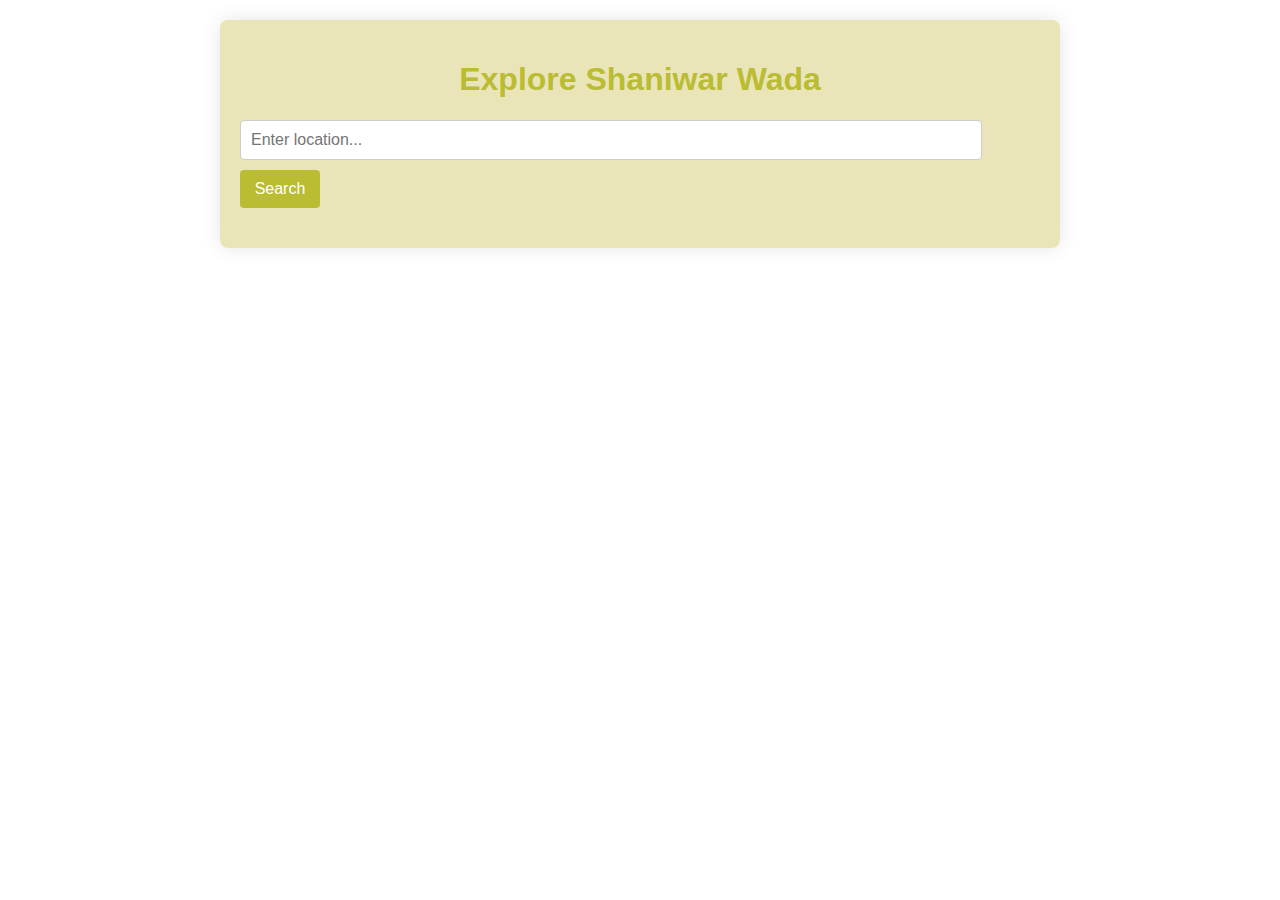
==== location.html @ 92d190b1 "Home page connection done" ====
<!DOCTYPE html>
<html lang="en">
<head>
  <meta charset="UTF-8">
  <meta name="viewport" content="width=device-width, initial-scale=1.0">
  <title>Location Search</title>
  <style>
    body {
      font-family: 'Segoe UI', Tahoma, Geneva, Verdana, sans-serif;
      margin: 0;
      padding: 0;
      background-image: url('shan.jpg');
      background-size: cover;
      background-position: center;
      background-repeat: no-repeat;
    }

    .container {
      max-width: 800px;
      margin: 20px auto;
      padding: 20px;
      background-color: #eae5b9;
      border-radius: 8px;
      box-shadow: 0 0 20px rgba(0, 0, 0, 0.1);
    }

    h1 {
      text-align: center;
      color: #babc31;
    }

    #locationInput {
      width: calc(100% - 80px);
      padding: 10px;
      border-radius: 4px;
      border: 1px solid #ccc;
      margin-bottom: 10px;
      font-size: 16px;
    }

    #searchButton {
      width: 80px;
      padding: 10px;
      border: none;
      background-color: #babc31;
      color: #fff;
      border-radius: 4px;
      cursor: pointer;
      font-size: 16px;
    }

    #searchButton:hover {
      background-color: #babc31;
    }

    #dataDisplay {
      margin-top: 20px;
    }

    #infoBox {
      border: 2px solid #007bff;
      padding: 15px;
      margin-top: 20px;
      border-radius: 8px;
      background-color: #f9f9f9;
      box-shadow: 0 0 10px rgba(0, 0, 0, 0.1);
    }

    .image-container {
      display: flex;
      justify-content: center;
      margin-top: 15px;
    }

    .image-container img {
      max-width: 100%;
      height: auto;
      border-radius: 8px;
      box-shadow: 0 0 8px rgba(0, 0, 0, 0.1);
    }

    p {
      margin: 10px 0;
      font-size: 14px;
      line-height: 1.6;
      color: #333;
    }

  </style>
</head>
<body>
  <div class="container">
    <h1>Explore Shaniwar Wada</h1>
    <input type="text" id="locationInput" placeholder="Enter location...">
    <button id="searchButton">Search</button>

    <div id="dataDisplay"></div>
  </div>

  <script>
    const locationsData = [
     
      {
        "id": "1",
        "name": "Shaniwar Wada Complex",
        "description": "Shaniwar Wada is a fortified palace in Pune with rich history of the Maratha Empire. It hosted the seat of the Peshwas when Maratha rule was at its peak.",
        "additional_info": "The palace also served as the center of Indian politics until the Marathas lost it to the British. Despite of turned into ruines, Shaniwar Wada is still a prime attraction of Pune for tourists and history lovers .The word Shaniwar Wada is a combination two Marathi words which means Saturday Mansion in English. Shaniwar means Saturday whereas Wada means Mansion. The palace was probably commissioned on a Saturday in 1732. Shaniwar Wada of Pune features the Maratha Imperial architectural style. Carved teak doorways, exquisite design works on teak pillars and marble floors indicates the glory time of the Peshwas. Teaks, limes and stones was sourced from different places. Teaks arrived from Junnar jungles while limes from the Jejuri lime belts. Stones were sourced from the Chinchwad quarries. Scenes from the Ramayana and Mahabharata ornate the walls."
,
        "images": "images\R.jpg",
        "coordinates": {
          "latitude": 18.2317,
          "longitude": 73.4051
        }
      },
      {
        "id": "2",
        "name": "Delhi Darwaza",
        "description": "The Delhi Darwaza is the main gate of the complex which faces north towards Delhi",
        "additional_info": "The Delhi Darwaza is the main gate of the complex which faces north towards Delhi. Surprisingly, Shaniwar Wada is the only fort structure in India having its main gate facing Delhi.There is a wonderful history on why does the Delhi Darwaza of Shaniwar Wada is facing north direction towards Delhi.Well the north-facing fort points towards Bajiraos ambitions against the Mughal Empire in Delhi. He possessed a very strong mindset to counter the Mughals. His words on main gate was chhaatiche, maatiche naahi!. The meaning carries a strong inner meaning, the gate should not just built on muds but on the brave chests of the Marathas.",
        "images": "images\s1.png",
        "coordinates": {
          "latitude": 18.2335,
          "longitude": 73.4054
        }
      },
      {
        "id": "3",
        "name": "Mastani Darwaza",
        "description": "This gate was the entrance leading to Mastani's palace",
        "additional_info": "The famous love story of Bajirao I and Mastani, daughter of Chhatrasal Bundela and Ruhani Bai Begum has a deep link with the fort palace. Peshwa Bajirao I, the founder of Shaniwar Wada, fell into love with Mastani and committed his second marriage with Mastani.Chhatrasal was a Hindu Rajput ruler and founder of Bundelkhand. Mastani was the daughter of his Muslim concubine Ruhanibai. Therefore, it led a lot of resistance from the Hindu Brahmin Peshwa family to accept Mastani. Forced with the family controversy, Bajirao had to build a separate palace for her inside Pune Shaniwar Wada, known as Mastani Mahal.However, Mastani Mahal had a completely isolated entry gate which is now famous as Mastani Darwaza facing north This gate was the entrance leading to Mastani's palace and was used by her while travelling out of the palace's perimeter wall.",
        "images": "images\s2.png",
        "coordinates": {
          "latitude": 18.2351,
          "longitude": 73.4044
        }
      },
      {
        "id": "4",
        "name": "Ganesh Darwaza",
        "description": "Facing south-east Named for the Ganesh Rang Mahal",
        "additional_info": "facing southeast Named for the Ganesh Rang Mahal, which used to stand near this door. It was used by ladies at the fort to visit the nearby Kasba Ganapati temple.Ganesh Darwaja also served as one of the main entrances to Shaniwar Wada. It was named after Lord Ganesh, the Hindu deity known as the remover of obstacles and the god of beginnings. It is believed that by entering through this gate, visitors sought the blessings of Lord Ganesh for a successful visit or endeavour.",
        "images": "images\s3.png",
        "coordinates": {
          "latitude": 18.2304,
          "longitude": 73.4062
        }
      },
      {
        "id": "5",
        "name": "The Palace",
        "description": "The Shaniwar Wada was not just a residence building for the Peshwa. It was a hostage for many people, horses, and War elephants. Even to date, there are remains of the stables for horses and elephants.  It also hosted the offices of the Chhatrapati of the Maratha Kingdom.",
        "additional_info": "The important buildings in the palace include the Thorlya Rayancha Diwankhana (Marathi: the court hall of Baji Rao I), Naachacha Diwankhana (Dance Hall), and Arsa Mahal (Mirror Hall).Since the buildings were destroyed in the fire of 1828, only descriptions of the living areas of the fort are available. All the state halls in the buildings are said to have doorways with exquisitely carved teak arches, with ornamental teardrop teak pillars shaped like Suru  trunks supporting the ceilings, which were covered with beautiful teak tracery, carved creepers and flowers. Exquisite glass chandeliers hung from the ceilings. The floors were made of highly polished marble, arranged in a mosaic pattern and adorned with rich Persian rugs. The walls contained paintings with scenes from the Hindu epics, the Ramayana and the Mahabharata.The buildings are said to have been designed and constructed by well-known artisans, including Shivaram Krishna, Devaji Sutar, Kondaji Sutar, Morarji Patharwat Bhojraja (an inlay-work expert from Jaipur) and Ragho (a painter).It is said that the Shaniwarwada complex was seven storeys high. On the top floor was the residence of the Peshwa which was called Meghadambari. It is said that the spire of Jñāneśvar temple at Alandi, 17 km away, could be seen from there.",
        "images": "images\spalace.png",
        "coordinates": {
          "latitude": 18.2367,
          "longitude": 73.4023
        }
      },

      {
        "id": "6",
        "name": "The Fountain",
        "description": "The complex had an impressive lotus-shaped fountain",
        "additional_info": "the Hazari Karanje Fountain of a thousand jets It was constructed for the pleasure of the infant Peshwa Sawai Madhavrao. It was designed as a sixteen petal lotus; each petal had sixteen jets with an eighty-foot arch. It was the most complicated and intricate fountain of its time.Shrimant Anandrao Rudrajirao Dhulap-More who visited the Shaniwarwada in 1791 described it as very magnificent. A hundred dancers can dance here at a time. In one corner is a marble Ganapati statue and the palace is flanked by a fountain and a flower garden.",
        "images": "images\fountaion.png",
        "coordinates": {
          "latitude": 18.2339,
          "longitude": 73.4036
        }
      }
    ];

    displayLocationFromURL();
    // document.getElementById('searchButton').addEventListener('click', displayLocationFromURL);

    function displayLocationFromURL() {
      const locationName = getQueryParam('search');
      if (locationName) {
        const location = locationsData.find(loc => loc.name.toLowerCase() === locationName.toLowerCase());
        if (location) {
          displayLocationWithDelay(location, 0);
        }
      }
    }

    function getLocationInfo() {
      const infoContainer = document.getElementById('dataDisplay');
      infoContainer.innerHTML = ''; // Clear previous content

      let delay = 0;
      locationsData.forEach(location => {
        displayLocationWithDelay(location, delay);
        delay += 5000; // 5 seconds delay
      });
    }

    function displayLocationWithDelay(location, delay) {
      setTimeout(() => {
        const infoContainer = document.getElementById('dataDisplay');
        const infoBox = document.createElement('div');
        infoBox.id = 'infoBox';
        infoBox.innerHTML = `
          <p><strong>Name:</strong> ${location.name}</p>
          <p><strong>Description:</strong> ${location.description}</p>
          <p><strong>Additional Info:</strong> ${location.additional_info}</p>
          <div class="image-container">
            <img src="${location.images}" alt="${location.name}">
          </div>
        `;
        infoContainer.appendChild(infoBox);
      }, delay);
    }

    function getQueryParam(param) {
        const urlParams = new URLSearchParams(window.location.search);
        return urlParams.get(param);
    }

    const name = getQueryParam('search');
    


  </script>
</body>
</html>
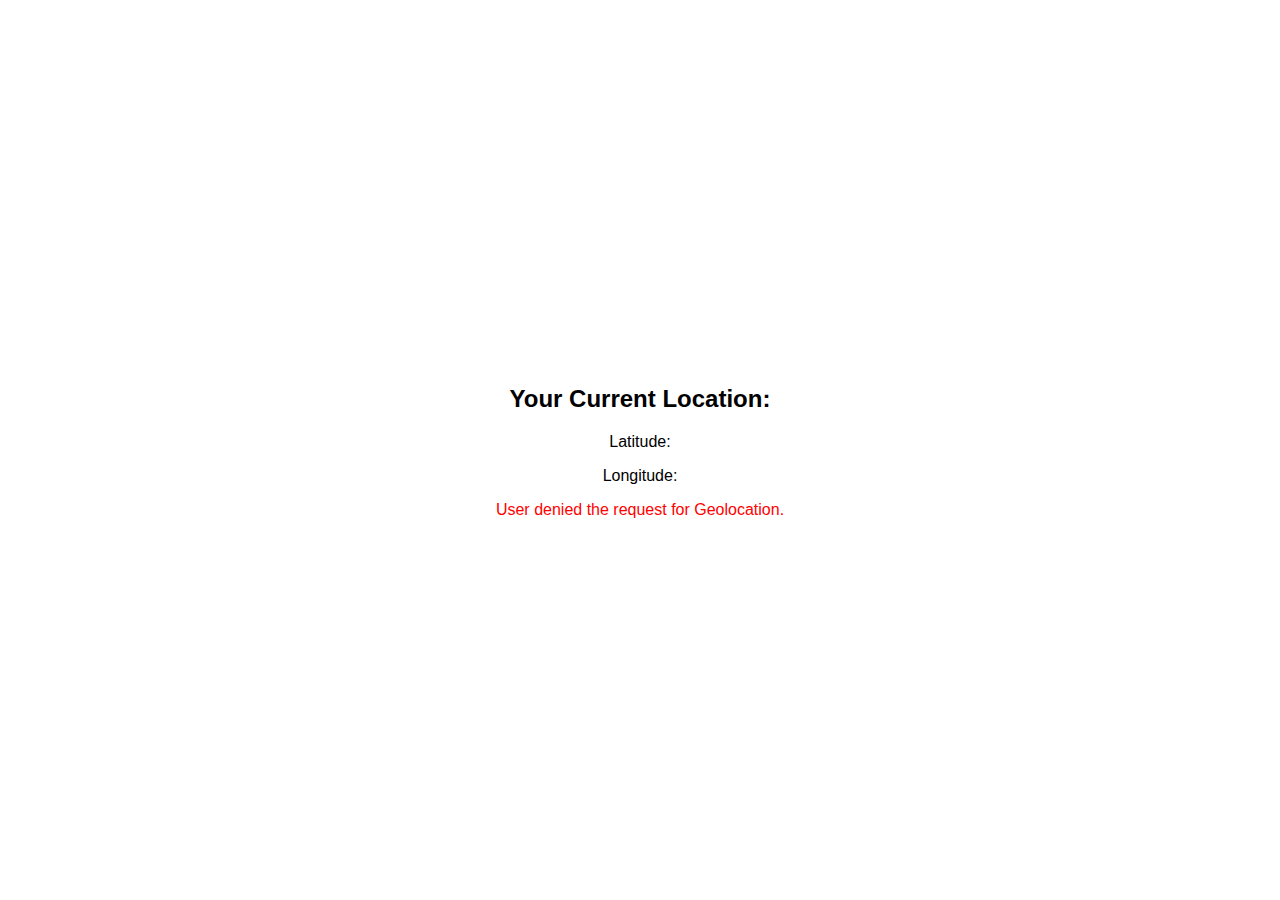
==== commit 248dca4d: "New images and location page" ====
--- a/location.html
+++ b/location.html
@@ -1,225 +1,75 @@
-<!DOCTYPE html>
-<html lang="en">
 <head>
-  <meta charset="UTF-8">
-  <meta name="viewport" content="width=device-width, initial-scale=1.0">
-  <title>Location Search</title>
-  <style>
-    body {
-      font-family: 'Segoe UI', Tahoma, Geneva, Verdana, sans-serif;
-      margin: 0;
-      padding: 0;
-      background-image: url('shan.jpg');
-      background-size: cover;
-      background-position: center;
-      background-repeat: no-repeat;
+    <meta charset="UTF-8">
+    <meta name="viewport" content="width=device-width, initial-scale=1.0">
+    <title>Heritage Tourism App</title>
+    <style>
+        body {
+            font-family: Arial, sans-serif;
+            display: flex;
+            justify-content: center;
+            align-items: center;
+            height: 100vh;
+            margin: 0;
+        }
+
+        #location-info {
+            text-align: center;
+        }
+
+        #error-message {
+            color: red;
+        }
+    </style>
+</head>
+<script>
+    document.addEventListener("DOMContentLoaded", function () {
+        getLocation();
+    });
+
+    function getLocation() {
+        if (navigator.geolocation) {
+            navigator.geolocation.getCurrentPosition(showPosition, showError);
+        } else {
+            document.getElementById("error-message").textContent = "Geolocation is not supported by this browser.";
+        }
     }
 
-    .container {
-      max-width: 800px;
-      margin: 20px auto;
-      padding: 20px;
-      background-color: #eae5b9;
-      border-radius: 8px;
-      box-shadow: 0 0 20px rgba(0, 0, 0, 0.1);
+    function showPosition(position) {
+        const latitudeElement = document.getElementById("latitude");
+        const longitudeElement = document.getElementById("longitude");
+
+        const latitude = position.coords.latitude;
+        const longitude = position.coords.longitude;
+
+        latitudeElement.textContent = "Latitude: " + latitude.toFixed(6);
+        longitudeElement.textContent = "Longitude: " + longitude.toFixed(6);
     }
 
-    h1 {
-      text-align: center;
-      color: #babc31;
+    function showError(error) {
+        const errorMessageElement = document.getElementById("error-message");
+
+        switch (error.code) {
+            case error.PERMISSION_DENIED:
+                errorMessageElement.textContent = "User denied the request for Geolocation.";
+                break;
+            case error.POSITION_UNAVAILABLE:
+                errorMessageElement.textContent = "Location information is unavailable.";
+                break;
+            case error.TIMEOUT:
+                errorMessageElement.textContent = "The request to get user location timed out.";
+                break;
+            case error.UNKNOWN_ERROR:
+                errorMessageElement.textContent = "An unknown error occurred.";
+                break;
+        }
     }
+</script>
 
-    #locationInput {
-      width: calc(100% - 80px);
-      padding: 10px;
-      border-radius: 4px;
-      border: 1px solid #ccc;
-      margin-bottom: 10px;
-      font-size: 16px;
-    }
-
-    #searchButton {
-      width: 80px;
-      padding: 10px;
-      border: none;
-      background-color: #babc31;
-      color: #fff;
-      border-radius: 4px;
-      cursor: pointer;
-      font-size: 16px;
-    }
-
-    #searchButton:hover {
-      background-color: #babc31;
-    }
-
-    #dataDisplay {
-      margin-top: 20px;
-    }
-
-    #infoBox {
-      border: 2px solid #007bff;
-      padding: 15px;
-      margin-top: 20px;
-      border-radius: 8px;
-      background-color: #f9f9f9;
-      box-shadow: 0 0 10px rgba(0, 0, 0, 0.1);
-    }
-
-    .image-container {
-      display: flex;
-      justify-content: center;
-      margin-top: 15px;
-    }
-
-    .image-container img {
-      max-width: 100%;
-      height: auto;
-      border-radius: 8px;
-      box-shadow: 0 0 8px rgba(0, 0, 0, 0.1);
-    }
-
-    p {
-      margin: 10px 0;
-      font-size: 14px;
-      line-height: 1.6;
-      color: #333;
-    }
-
-  </style>
-</head>
 <body>
-  <div class="container">
-    <h1>Explore Shaniwar Wada</h1>
-    <input type="text" id="locationInput" placeholder="Enter location...">
-    <button id="searchButton">Search</button>
-
-    <div id="dataDisplay"></div>
-  </div>
-
-  <script>
-    const locationsData = [
-     
-      {
-        "id": "1",
-        "name": "Shaniwar Wada Complex",
-        "description": "Shaniwar Wada is a fortified palace in Pune with rich history of the Maratha Empire. It hosted the seat of the Peshwas when Maratha rule was at its peak.",
-        "additional_info": "The palace also served as the center of Indian politics until the Marathas lost it to the British. Despite of turned into ruines, Shaniwar Wada is still a prime attraction of Pune for tourists and history lovers .The word Shaniwar Wada is a combination two Marathi words which means Saturday Mansion in English. Shaniwar means Saturday whereas Wada means Mansion. The palace was probably commissioned on a Saturday in 1732. Shaniwar Wada of Pune features the Maratha Imperial architectural style. Carved teak doorways, exquisite design works on teak pillars and marble floors indicates the glory time of the Peshwas. Teaks, limes and stones was sourced from different places. Teaks arrived from Junnar jungles while limes from the Jejuri lime belts. Stones were sourced from the Chinchwad quarries. Scenes from the Ramayana and Mahabharata ornate the walls."
-,
-        "images": "images\R.jpg",
-        "coordinates": {
-          "latitude": 18.2317,
-          "longitude": 73.4051
-        }
-      },
-      {
-        "id": "2",
-        "name": "Delhi Darwaza",
-        "description": "The Delhi Darwaza is the main gate of the complex which faces north towards Delhi",
-        "additional_info": "The Delhi Darwaza is the main gate of the complex which faces north towards Delhi. Surprisingly, Shaniwar Wada is the only fort structure in India having its main gate facing Delhi.There is a wonderful history on why does the Delhi Darwaza of Shaniwar Wada is facing north direction towards Delhi.Well the north-facing fort points towards Bajiraos ambitions against the Mughal Empire in Delhi. He possessed a very strong mindset to counter the Mughals. His words on main gate was chhaatiche, maatiche naahi!. The meaning carries a strong inner meaning, the gate should not just built on muds but on the brave chests of the Marathas.",
-        "images": "images\s1.png",
-        "coordinates": {
-          "latitude": 18.2335,
-          "longitude": 73.4054
-        }
-      },
-      {
-        "id": "3",
-        "name": "Mastani Darwaza",
-        "description": "This gate was the entrance leading to Mastani's palace",
-        "additional_info": "The famous love story of Bajirao I and Mastani, daughter of Chhatrasal Bundela and Ruhani Bai Begum has a deep link with the fort palace. Peshwa Bajirao I, the founder of Shaniwar Wada, fell into love with Mastani and committed his second marriage with Mastani.Chhatrasal was a Hindu Rajput ruler and founder of Bundelkhand. Mastani was the daughter of his Muslim concubine Ruhanibai. Therefore, it led a lot of resistance from the Hindu Brahmin Peshwa family to accept Mastani. Forced with the family controversy, Bajirao had to build a separate palace for her inside Pune Shaniwar Wada, known as Mastani Mahal.However, Mastani Mahal had a completely isolated entry gate which is now famous as Mastani Darwaza facing north This gate was the entrance leading to Mastani's palace and was used by her while travelling out of the palace's perimeter wall.",
-        "images": "images\s2.png",
-        "coordinates": {
-          "latitude": 18.2351,
-          "longitude": 73.4044
-        }
-      },
-      {
-        "id": "4",
-        "name": "Ganesh Darwaza",
-        "description": "Facing south-east Named for the Ganesh Rang Mahal",
-        "additional_info": "facing southeast Named for the Ganesh Rang Mahal, which used to stand near this door. It was used by ladies at the fort to visit the nearby Kasba Ganapati temple.Ganesh Darwaja also served as one of the main entrances to Shaniwar Wada. It was named after Lord Ganesh, the Hindu deity known as the remover of obstacles and the god of beginnings. It is believed that by entering through this gate, visitors sought the blessings of Lord Ganesh for a successful visit or endeavour.",
-        "images": "images\s3.png",
-        "coordinates": {
-          "latitude": 18.2304,
-          "longitude": 73.4062
-        }
-      },
-      {
-        "id": "5",
-        "name": "The Palace",
-        "description": "The Shaniwar Wada was not just a residence building for the Peshwa. It was a hostage for many people, horses, and War elephants. Even to date, there are remains of the stables for horses and elephants.  It also hosted the offices of the Chhatrapati of the Maratha Kingdom.",
-        "additional_info": "The important buildings in the palace include the Thorlya Rayancha Diwankhana (Marathi: the court hall of Baji Rao I), Naachacha Diwankhana (Dance Hall), and Arsa Mahal (Mirror Hall).Since the buildings were destroyed in the fire of 1828, only descriptions of the living areas of the fort are available. All the state halls in the buildings are said to have doorways with exquisitely carved teak arches, with ornamental teardrop teak pillars shaped like Suru  trunks supporting the ceilings, which were covered with beautiful teak tracery, carved creepers and flowers. Exquisite glass chandeliers hung from the ceilings. The floors were made of highly polished marble, arranged in a mosaic pattern and adorned with rich Persian rugs. The walls contained paintings with scenes from the Hindu epics, the Ramayana and the Mahabharata.The buildings are said to have been designed and constructed by well-known artisans, including Shivaram Krishna, Devaji Sutar, Kondaji Sutar, Morarji Patharwat Bhojraja (an inlay-work expert from Jaipur) and Ragho (a painter).It is said that the Shaniwarwada complex was seven storeys high. On the top floor was the residence of the Peshwa which was called Meghadambari. It is said that the spire of Jñāneśvar temple at Alandi, 17 km away, could be seen from there.",
-        "images": "images\spalace.png",
-        "coordinates": {
-          "latitude": 18.2367,
-          "longitude": 73.4023
-        }
-      },
-
-      {
-        "id": "6",
-        "name": "The Fountain",
-        "description": "The complex had an impressive lotus-shaped fountain",
-        "additional_info": "the Hazari Karanje Fountain of a thousand jets It was constructed for the pleasure of the infant Peshwa Sawai Madhavrao. It was designed as a sixteen petal lotus; each petal had sixteen jets with an eighty-foot arch. It was the most complicated and intricate fountain of its time.Shrimant Anandrao Rudrajirao Dhulap-More who visited the Shaniwarwada in 1791 described it as very magnificent. A hundred dancers can dance here at a time. In one corner is a marble Ganapati statue and the palace is flanked by a fountain and a flower garden.",
-        "images": "images\fountaion.png",
-        "coordinates": {
-          "latitude": 18.2339,
-          "longitude": 73.4036
-        }
-      }
-    ];
-
-    displayLocationFromURL();
-    // document.getElementById('searchButton').addEventListener('click', displayLocationFromURL);
-
-    function displayLocationFromURL() {
-      const locationName = getQueryParam('search');
-      if (locationName) {
-        const location = locationsData.find(loc => loc.name.toLowerCase() === locationName.toLowerCase());
-        if (location) {
-          displayLocationWithDelay(location, 0);
-        }
-      }
-    }
-
-    function getLocationInfo() {
-      const infoContainer = document.getElementById('dataDisplay');
-      infoContainer.innerHTML = ''; // Clear previous content
-
-      let delay = 0;
-      locationsData.forEach(location => {
-        displayLocationWithDelay(location, delay);
-        delay += 5000; // 5 seconds delay
-      });
-    }
-
-    function displayLocationWithDelay(location, delay) {
-      setTimeout(() => {
-        const infoContainer = document.getElementById('dataDisplay');
-        const infoBox = document.createElement('div');
-        infoBox.id = 'infoBox';
-        infoBox.innerHTML = `
-          <p><strong>Name:</strong> ${location.name}</p>
-          <p><strong>Description:</strong> ${location.description}</p>
-          <p><strong>Additional Info:</strong> ${location.additional_info}</p>
-          <div class="image-container">
-            <img src="${location.images}" alt="${location.name}">
-          </div>
-        `;
-        infoContainer.appendChild(infoBox);
-      }, delay);
-    }
-
-    function getQueryParam(param) {
-        const urlParams = new URLSearchParams(window.location.search);
-        return urlParams.get(param);
-    }
-
-    const name = getQueryParam('search');
-    
-
-
-  </script>
-</body>
-</html>+    <div id="location-info">
+        <h2>Your Current Location:</h2>
+        <p id="latitude">Latitude: </p>
+        <p id="longitude">Longitude: </p>
+        <p id="error-message"></p>
+    </div>
+</body>